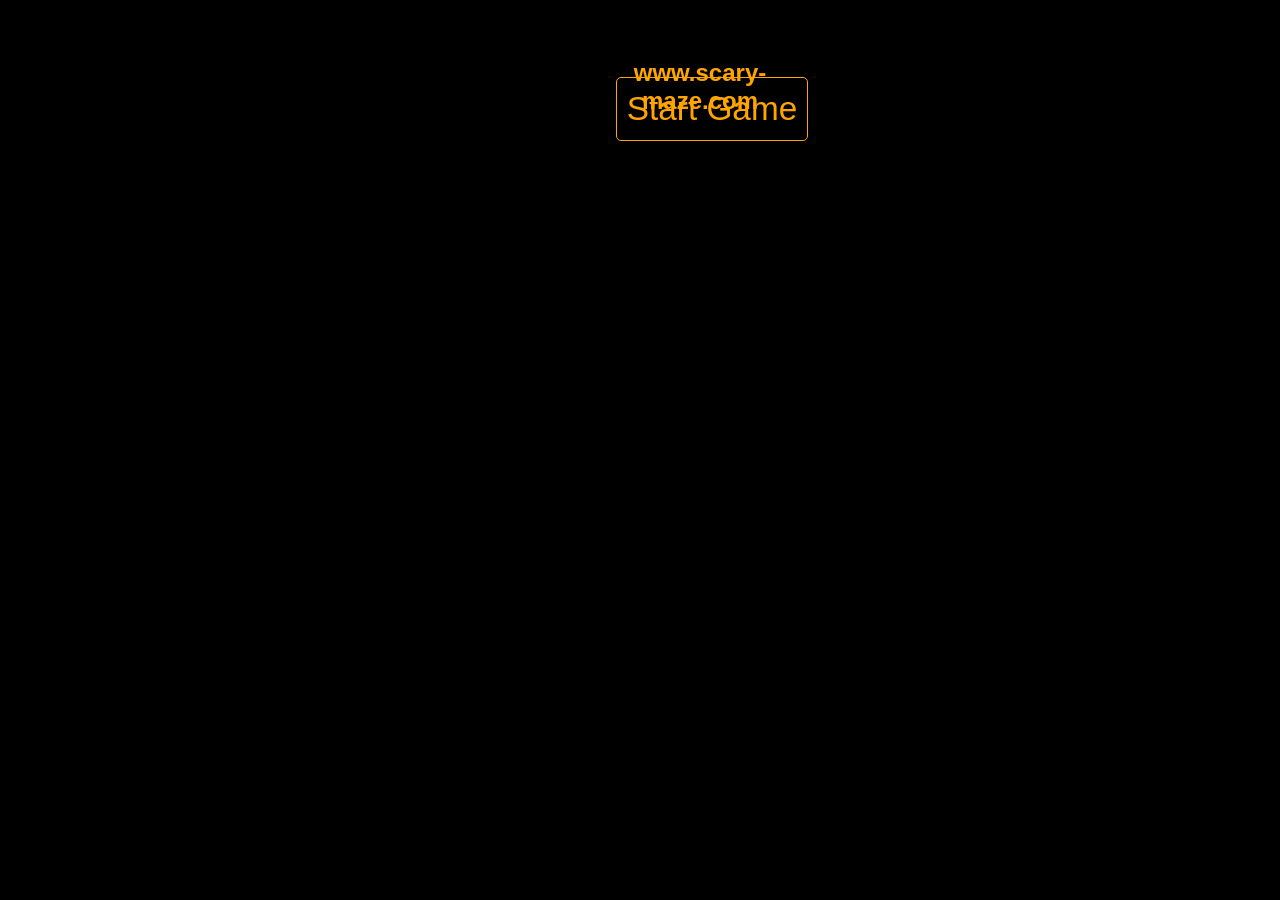
==== index.html @ d9f33fd6 "optimize video mm" ====
<!DOCTYPE html>
<html lang="en">
  <head>
    <meta charset="UTF-8" />
    <meta name="viewport" content="width=device-width,user-scalable=no" />
    <meta
      name="description"
      content="Play scary maze and get through the first four original mazes to get free access to the full game with 50 levels. There are many merges to get such as t-shirt, sunglasses and much more. Connect your digital wallet and start playing scary maze."
    />
    <!-- <script defer src="script.js" type="text/javascript"></script> -->
    <link rel="stylesheet" href="styles.css" />
    <title>Play Scary Maze for free. Scary-Maze.com</title>
    <style>
      .container {
        position: relative;
      }
      button {
        position: absolute;
        z-index: 99;
        background: transparent;
        color: orange;
        height: 4rem;
        border: 1px solid orange;
        border-radius: 5px;
        width: 12rem;
        left: calc(42%);
        top: calc(45%);
      }
      h2 {
        position: absolute;
        top: calc(20%);
        color: orange;
        left: calc(40%);
        max-width: 400px;
        text-align: center;
      }
      .hide {
        display: none;
      }
    </style>
  </head>

  <body>
    <div class="container">
      <video
        src="/src/intro.mp4"
        autoplay
        type="video/mp4"
        preload="auto"
      ></video>
      <div class="start-container hide">
        <a href="/game.html">
          <button>Start Game</button>
        </a>
        <h2>www.scary-maze.com</h2>
      </div>
    </div>
    <script defer>
      const startContainer = document.querySelector(".start-container");
      window.addEventListener("DOMContentLoaded", (e) => {
        setTimeout(() => {
          startContainer.classList.remove("hide");
        }, 500);
      });
    </script>
  </body>
</html>
---- styles.css ----
html {
  box-sizing: border-box;
}

*,
* ::before,
*::after {
  box-sizing: border-box;
}

body {
  width: auto;
  height: auto;
  background: black;
  display: flex;
  flex-direction: column;
  align-items: center;
  justify-content: center;
  font-family: sans-serif;
}

h1 {
  font-weight: bold;
  color: black;
  height: 100px;
  font-size: 40pt;
}

table {
  margin-left: auto;
  margin-right: auto;
  margin-top: 2rem;
  text-align: center;
  width: auto;
  height: auto;
  border-spacing: 0px;
  border-collapse: initial;
  position: absolute;
}

div#cover {
  position: none;
}

#player {
  position: absolute;
  width: 15px;
  height: 15px;
  display: block;
  background-color: black;
  color: black;
  z-index: 10000;
  border-radius: 50px;
}

button {
  background-color: orange;
  color: black;
  font-size: 25pt;
  border: 2px solid black;
  width: 300px;
  height: 150px;
  cursor: pointer;
}

section {
  width: 600px;
  height: 600px;
  border: 1px solid black;
  border-radius: 10px;
  background-color: grey;
  z-index: 0;
  display: flex;
  flex-direction: column;
  justify-content: center;
  align-items: center;
}

p {
  color: black;
  font-size: 15pt;
  height: 50px;
}

tr {
  border: none;
}

td {
  width: 25px;
  height: 35px;
  margin: 0px;
  border: none;
  padding: 0px;
}

#win {
  background-color: red;
  color: red;
}

.wall {
  color: black;
  background-color: black;
}

.freespace {
  color: aqua;
  background-color: aqua;
}

#start {
  color: green;
  background-color: green;
}

.hide {
  display: none;
}
.score {
  background-color: black;
  margin-left: 50px;
  margin-top: 10px;
  color: white;
  font-family: fantasy;
  font-size: 1.2rem;
}
.time {
  margin-left: 170px;
  margin-top: 10px;
  color: white;
  font-family: fantasy;
  font-size: 1.2rem;
}
.restart-btn {
  width: 10rem;
  height: 3rem;
  font-size: 1rem;
  border-radius: 5px;
}
.lose-modal {
  background: url("/src/scary.png");
  background-size: cover;
  background-position: center;
  justify-content: space-between;
}

.rounded {
  width: 15px;
  height: 15px;
  border-radius: 50%;
  background: blue;
  z-index: 1000;
  cursor: pointer;
}
h4 {
  position: absolute;
  top: 20px;
  left: 20px;
  z-index: 100000;
}
.level {
  color: white;
}
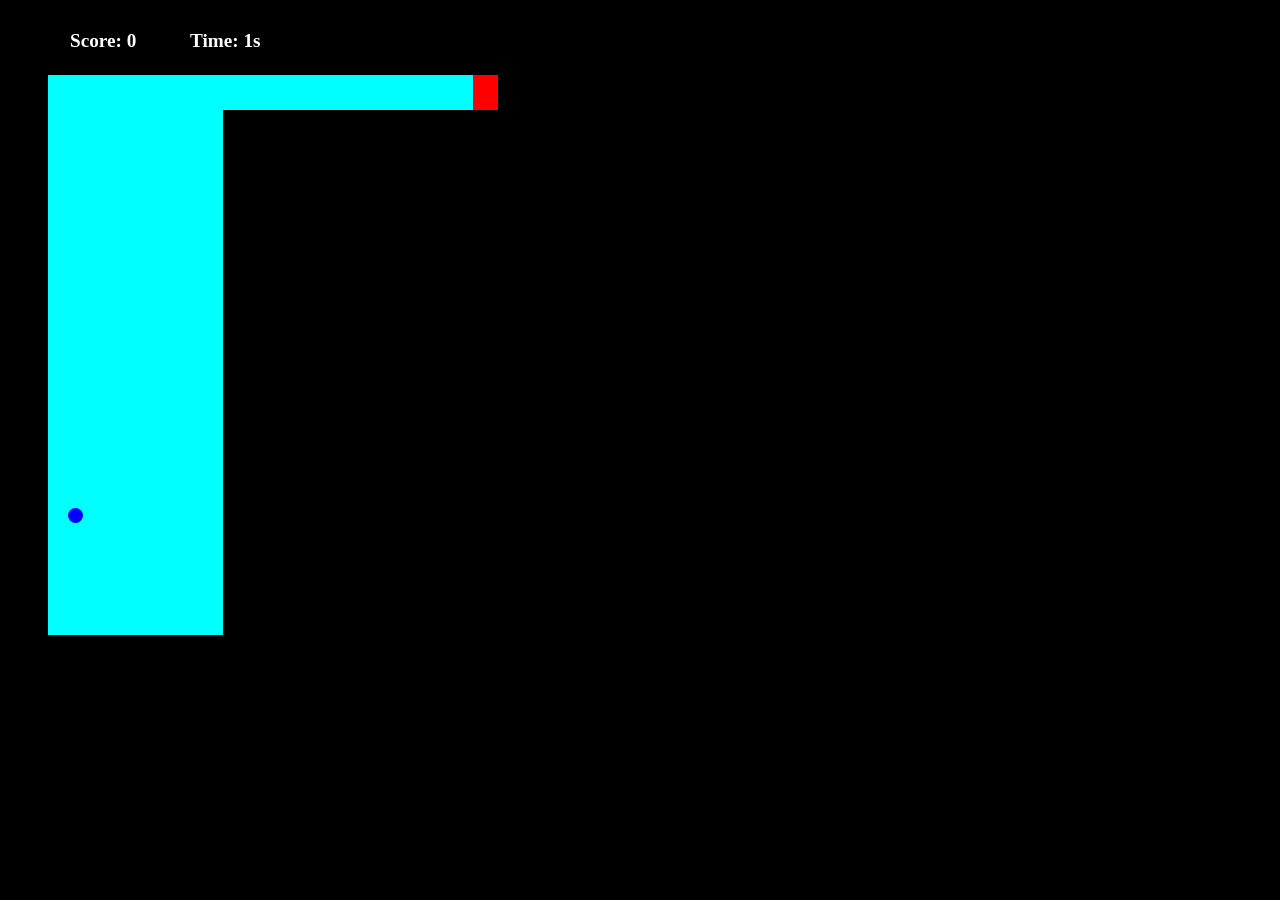
==== commit 06eb9c7b: "removed video and intro page" ====
--- a/index.html
+++ b/index.html
@@ -7,61 +7,19 @@
       name="description"
       content="Play scary maze and get through the first four original mazes to get free access to the full game with 50 levels. There are many merges to get such as t-shirt, sunglasses and much more. Connect your digital wallet and start playing scary maze."
     />
-    <!-- <script defer src="script.js" type="text/javascript"></script> -->
+    <script defer src="script.js" type="text/javascript"></script>
     <link rel="stylesheet" href="styles.css" />
     <title>Play Scary Maze for free. Scary-Maze.com</title>
-    <style>
-      .container {
-        position: relative;
-      }
-      button {
-        position: absolute;
-        z-index: 99;
-        background: transparent;
-        color: orange;
-        height: 4rem;
-        border: 1px solid orange;
-        border-radius: 5px;
-        width: 12rem;
-        left: calc(42%);
-        top: calc(45%);
-      }
-      h2 {
-        position: absolute;
-        top: calc(20%);
-        color: orange;
-        left: calc(40%);
-        max-width: 400px;
-        text-align: center;
-      }
-      .hide {
-        display: none;
-      }
-    </style>
   </head>
 
   <body>
-    <div class="container">
-      <video
-        src="/src/intro.mp4"
-        autoplay
-        type="video/mp4"
-        preload="auto"
-      ></video>
-      <div class="start-container hide">
-        <a href="/game.html">
-          <button>Start Game</button>
-        </a>
-        <h2>www.scary-maze.com</h2>
+    <div class="rounded hide"></div>
+    <div id="cover">
+      <div>
+        <h4 class="score hide"></h4>
+        <h4 class="time"></h4>
       </div>
+      <table></table>
     </div>
-    <script defer>
-      const startContainer = document.querySelector(".start-container");
-      window.addEventListener("DOMContentLoaded", (e) => {
-        setTimeout(() => {
-          startContainer.classList.remove("hide");
-        }, 500);
-      });
-    </script>
   </body>
 </html>
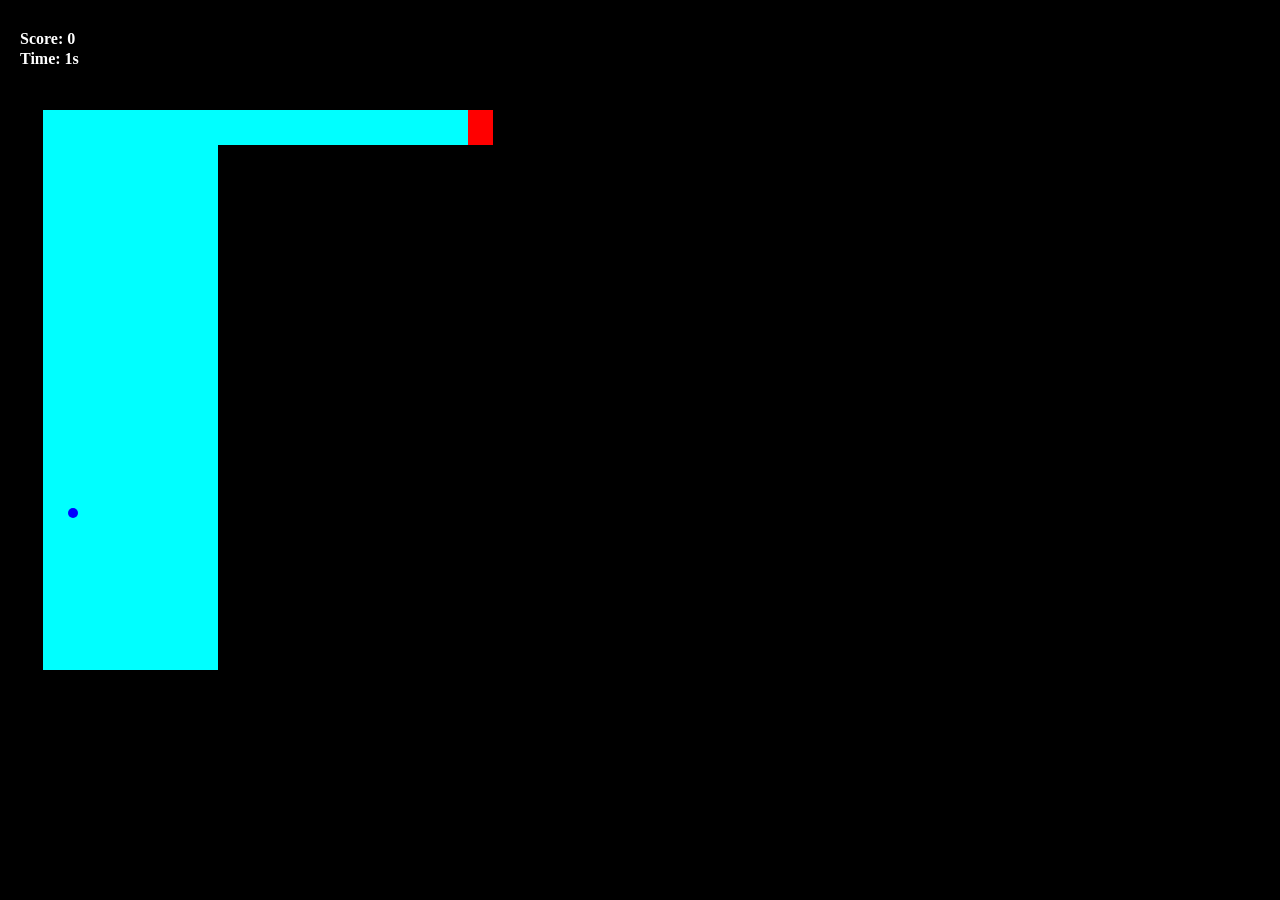
==== commit a5e0ddd4: "time stamp and point" ====
--- a/index.html
+++ b/index.html
@@ -15,7 +15,7 @@
   <body>
     <div class="rounded hide"></div>
     <div id="cover">
-      <div>
+      <div class="score-holder">
         <h4 class="score hide"></h4>
         <h4 class="time"></h4>
       </div>
--- a/styles.css
+++ b/styles.css
@@ -36,6 +36,7 @@
   border-spacing: 0px;
   border-collapse: initial;
   position: absolute;
+  touch-action: none;
 }
 
 div#cover {
@@ -44,8 +45,8 @@
 
 #player {
   position: absolute;
-  width: 15px;
-  height: 15px;
+  width: 12.5px;
+  height: 12.5px;
   display: block;
   background-color: black;
   color: black;
@@ -56,7 +57,7 @@
 button {
   background-color: orange;
   color: black;
-  font-size: 25pt;
+  font-size: 25px;
   border: 2px solid black;
   width: 300px;
   height: 150px;
@@ -119,18 +120,16 @@
 }
 .score {
   background-color: black;
-  margin-left: 50px;
   margin-top: 10px;
   color: white;
   font-family: fantasy;
-  font-size: 1.2rem;
+  font-size: 1rem;
 }
 .time {
-  margin-left: 170px;
-  margin-top: 10px;
+  margin-top: 30px;
   color: white;
   font-family: fantasy;
-  font-size: 1.2rem;
+  font-size: 1rem;
 }
 .restart-btn {
   width: 10rem;
@@ -146,8 +145,8 @@
 }
 
 .rounded {
-  width: 15px;
-  height: 15px;
+  width: 10px;
+  height: 10px;
   border-radius: 50%;
   background: blue;
   z-index: 1000;
@@ -162,3 +161,7 @@
 .level {
   color: white;
 }
+.score-holder {
+  display: flex;
+  flex-direction: column;
+}
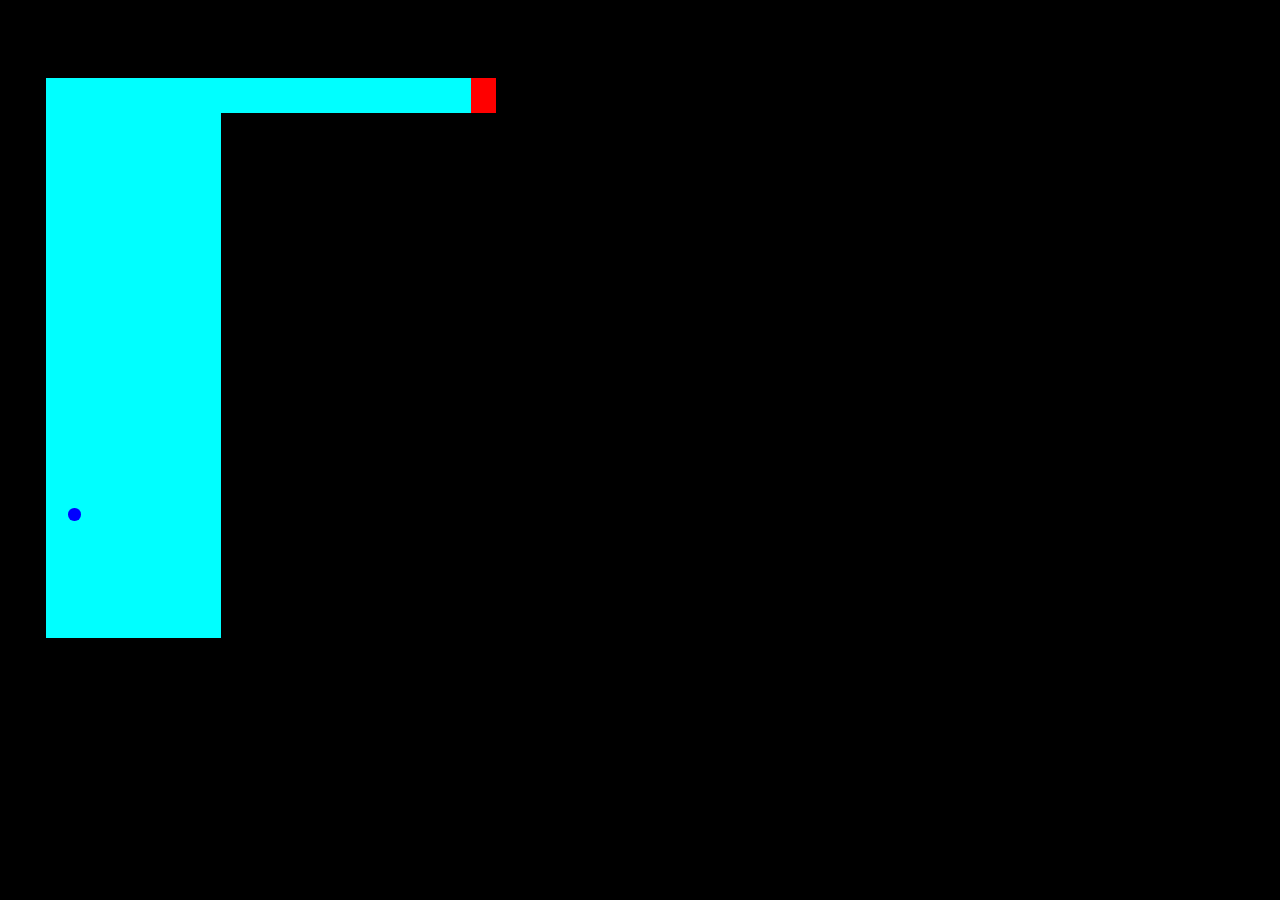
==== commit 3f90b5d7: "mobile detect" ====
--- a/index.html
+++ b/index.html
@@ -15,10 +15,6 @@
   <body>
     <div class="rounded hide"></div>
     <div id="cover">
-      <div class="score-holder">
-        <h4 class="score hide"></h4>
-        <h4 class="time"></h4>
-      </div>
       <table></table>
     </div>
   </body>
--- a/styles.css
+++ b/styles.css
@@ -17,6 +17,7 @@
   align-items: center;
   justify-content: center;
   font-family: sans-serif;
+  touch-action: none;
 }
 
 h1 {
@@ -29,16 +30,27 @@
 table {
   margin-left: auto;
   margin-right: auto;
-  margin-top: 2rem;
+
   text-align: center;
   width: auto;
   height: auto;
   border-spacing: 0px;
   border-collapse: initial;
   position: absolute;
-  touch-action: none;
 }
+.score-holder {
+  display: flex;
+  flex-direction: row;
+  justify-content: space-evenly;
+  align-items: center;
+  width: 240px;
+  height: 40px;
+  background: aqua;
+  border-bottom-left-radius: 10px;
+  border-bottom-right-radius: 10px;
 
+  margin-left: 25px;
+}
 div#cover {
   position: none;
 }
@@ -99,7 +111,10 @@
   background-color: red;
   color: red;
 }
-
+#behindwin {
+  background-color: rgb(255, 1, 1);
+  color: rgb(255, 1, 1);
+}
 .wall {
   color: black;
   background-color: black;
@@ -118,35 +133,25 @@
 .hide {
   display: none;
 }
-.score {
-  background-color: black;
-  margin-top: 10px;
-  color: white;
-  font-family: fantasy;
-  font-size: 1rem;
-}
-.time {
-  margin-top: 30px;
-  color: white;
-  font-family: fantasy;
-  font-size: 1rem;
-}
+
 .restart-btn {
+  margin-top: 80px;
   width: 10rem;
   height: 3rem;
   font-size: 1rem;
   border-radius: 5px;
 }
 .lose-modal {
-  background: url("/src/scary.png");
+  /* background: url("/src/scary.png");
   background-size: cover;
   background-position: center;
-  justify-content: space-between;
+  justify-content: space-between; */
+  background: black;
 }
 
 .rounded {
-  width: 10px;
-  height: 10px;
+  width: 12.5px;
+  height: 12.5px;
   border-radius: 50%;
   background: blue;
   z-index: 1000;
@@ -158,10 +163,10 @@
   left: 20px;
   z-index: 100000;
 }
-.level {
-  color: white;
+
+@media only screen and (max-width: 600px) {
+  .rounded {
+    width: 15px;
+    height: 15px;
+  }
 }
-.score-holder {
-  display: flex;
-  flex-direction: column;
-}
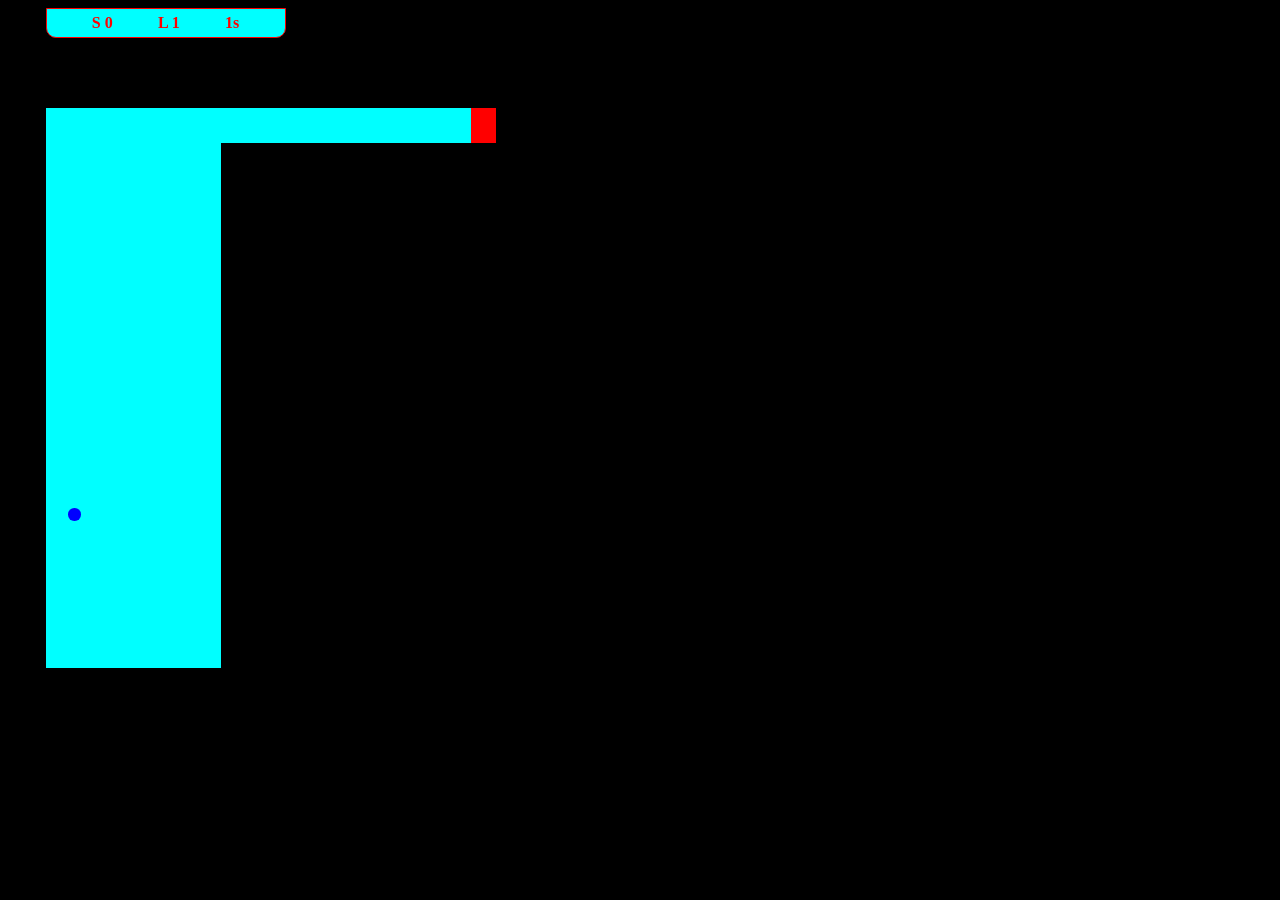
==== commit 9dacc543: "jjmk" ====
--- a/index.html
+++ b/index.html
@@ -15,6 +15,12 @@
   <body>
     <div class="rounded hide"></div>
     <div id="cover">
+      <div class="score-holder">
+        <div class="score"></div>
+        <div class="level"></div>
+        <div class="time"></div>
+      </div>
+
       <table></table>
     </div>
   </body>
--- a/styles.css
+++ b/styles.css
@@ -30,7 +30,6 @@
 table {
   margin-left: auto;
   margin-right: auto;
-
   text-align: center;
   width: auto;
   height: auto;
@@ -44,9 +43,14 @@
   justify-content: space-evenly;
   align-items: center;
   width: 240px;
-  height: 40px;
+  height: 30px;
   background: aqua;
+  font-size: 1rem;
+  color: red;
+  font-weight: bold;
+  font-family: fantasy;
   border-bottom-left-radius: 10px;
+  border: 1px solid red;
   border-bottom-right-radius: 10px;
 
   margin-left: 25px;
@@ -142,10 +146,6 @@
   border-radius: 5px;
 }
 .lose-modal {
-  /* background: url("/src/scary.png");
-  background-size: cover;
-  background-position: center;
-  justify-content: space-between; */
   background: black;
 }
 
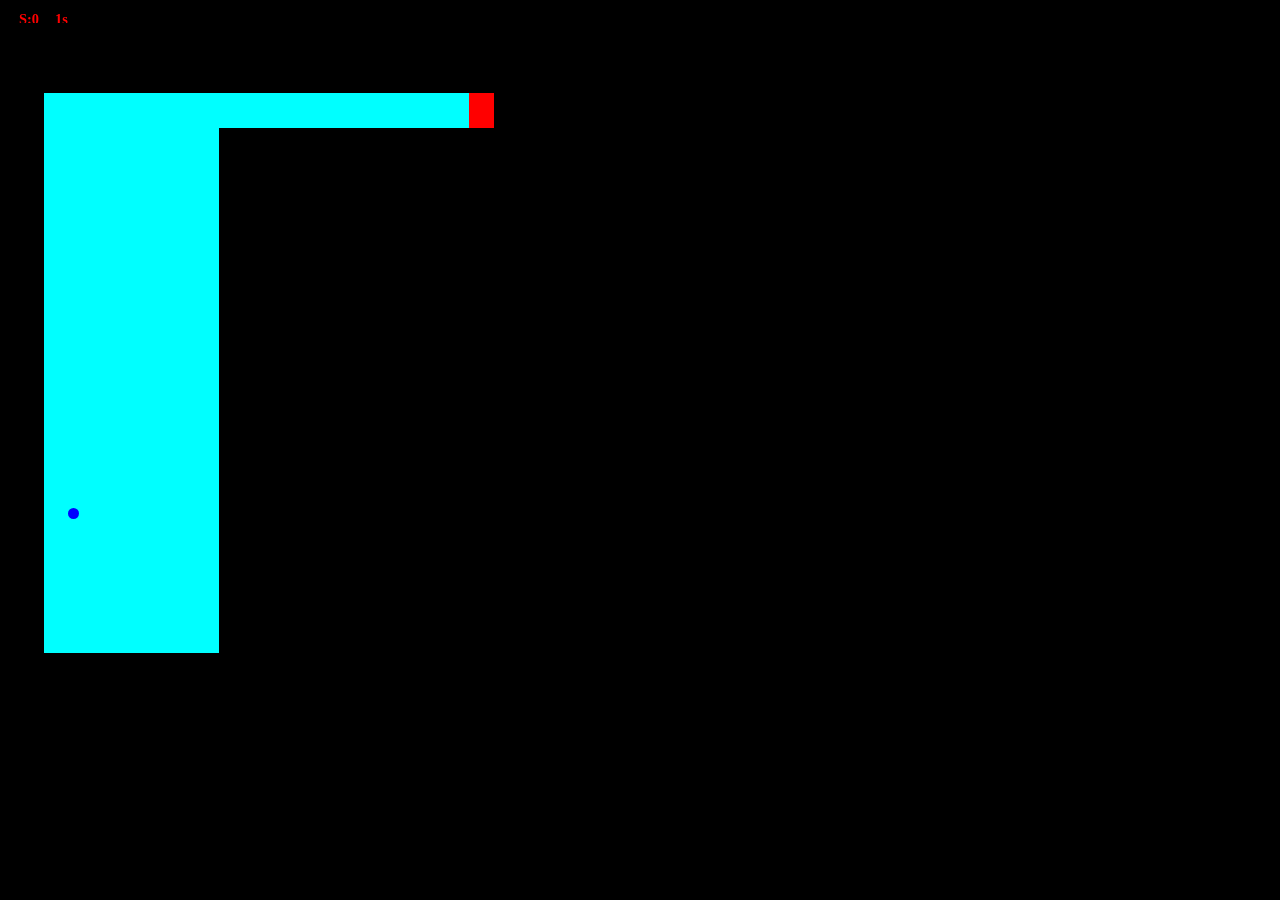
==== commit bab0efbd: "module mazejs ccs player" ====
--- a/index.html
+++ b/index.html
@@ -7,7 +7,7 @@
       name="description"
       content="Play scary maze and get through the first four original mazes to get free access to the full game with 50 levels. There are many merges to get such as t-shirt, sunglasses and much more. Connect your digital wallet and start playing scary maze."
     />
-    <script defer src="script.js" type="text/javascript"></script>
+    <script defer src="script.js" type="module"></script>
     <link rel="stylesheet" href="styles.css" />
     <title>Play Scary Maze for free. Scary-Maze.com</title>
   </head>
--- a/styles.css
+++ b/styles.css
@@ -40,20 +40,16 @@
 .score-holder {
   display: flex;
   flex-direction: row;
-  justify-content: space-evenly;
+  justify-content: space-between;
   align-items: center;
-  width: 240px;
-  height: 30px;
-  background: aqua;
-  font-size: 1rem;
+  width: auto;
+  z-index: 100000000;
+  max-width: 240px;
+  height: 15px;
+  font-size: 0.9rem;
   color: red;
   font-weight: bold;
   font-family: fantasy;
-  border-bottom-left-radius: 10px;
-  border: 1px solid red;
-  border-bottom-right-radius: 10px;
-
-  margin-left: 25px;
 }
 div#cover {
   position: none;
@@ -150,8 +146,8 @@
 }
 
 .rounded {
-  width: 12.5px;
-  height: 12.5px;
+  width: 11px;
+  height: 11px;
   border-radius: 50%;
   background: blue;
   z-index: 1000;
@@ -163,10 +159,18 @@
   left: 20px;
   z-index: 100000;
 }
-
-@media only screen and (max-width: 600px) {
+.score,
+.level,
+.time {
+  display: flex;
+  margin-right: 0.5rem;
+  flex-direction: column;
+  align-items: center;
+  margin-top: 0.5rem;
+}
+/* @media only screen and (max-width: 600px) {
   .rounded {
     width: 15px;
     height: 15px;
   }
-}
+} */
